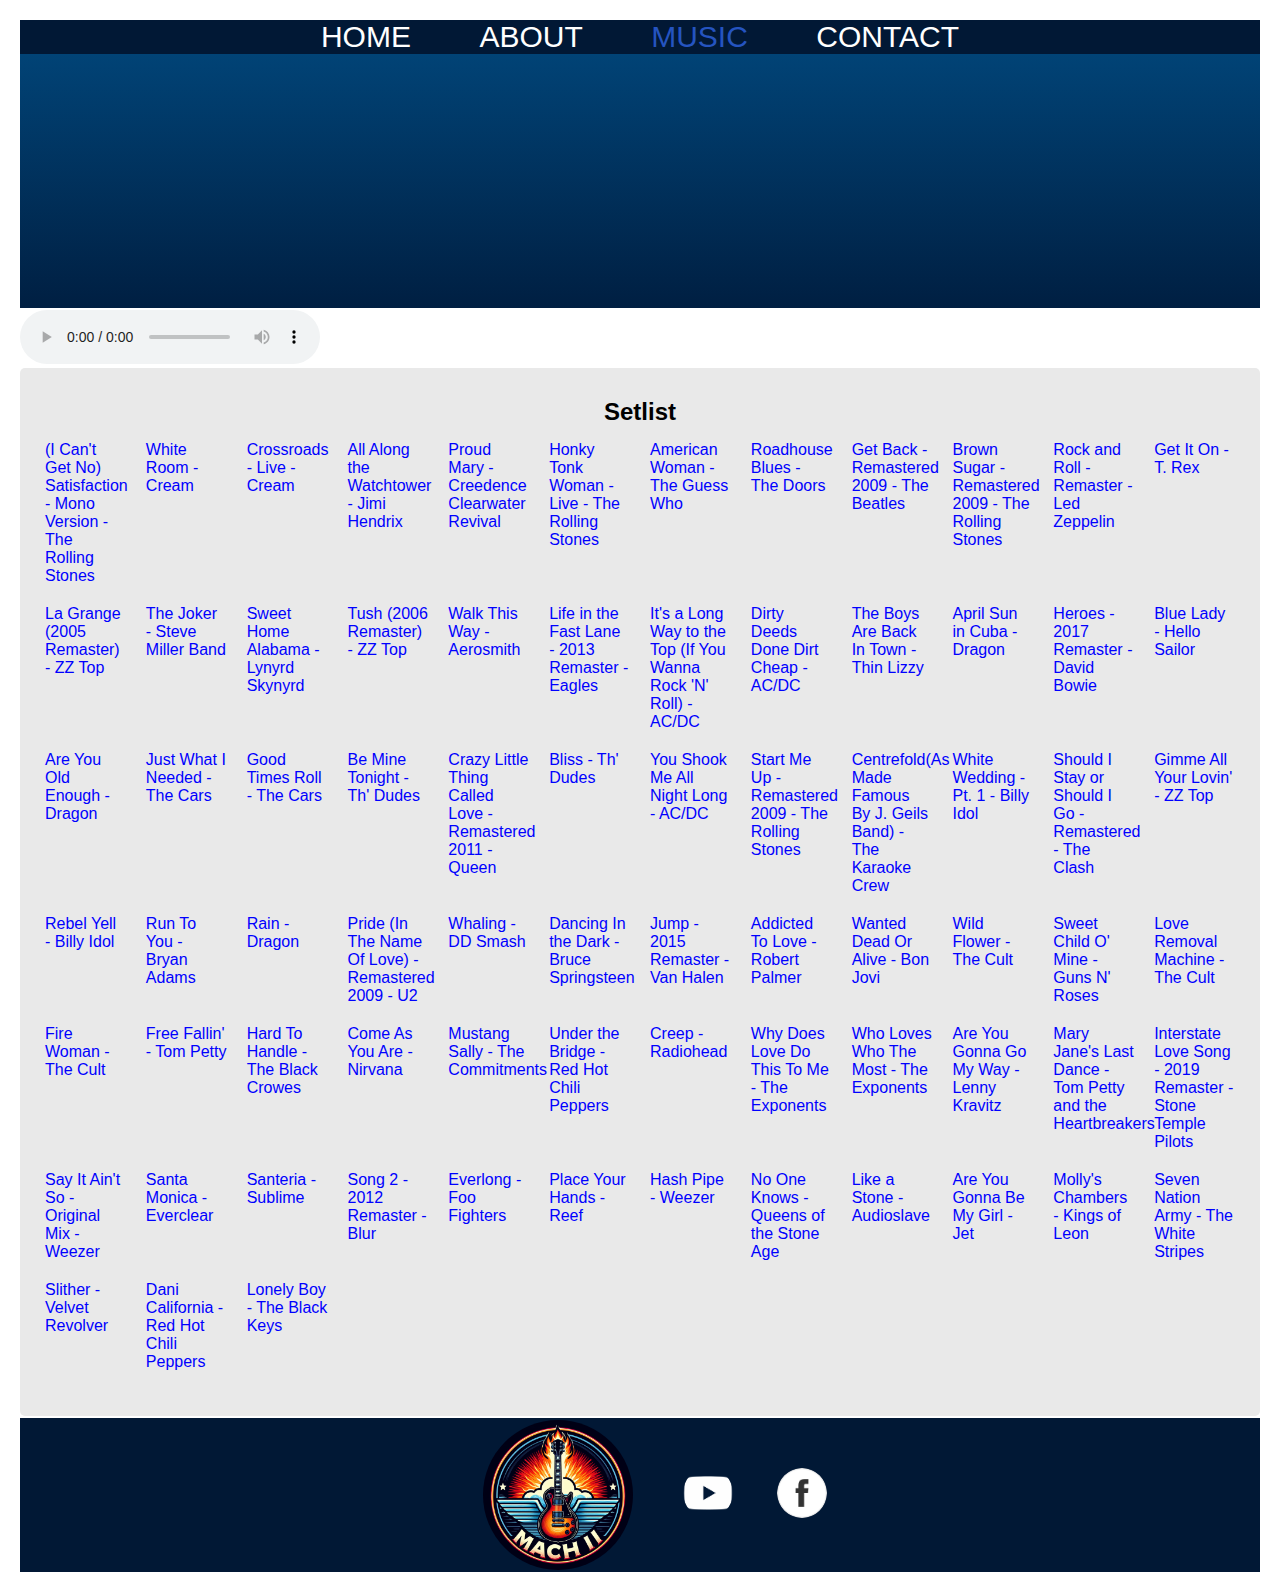
==== music.html @ 352da898 "debugging" ====
<!DOCTYPE html>
<html lang="en">
  <head>
    <meta charset="UTF-8" />
    <meta name="viewport" content="width=device-width, initial-scale=1.0" />
    <title>Mach II</title>
    <style>
      body {
          font-family: Arial, sans-serif;
          padding: 20px;
      }
      .song {
          cursor: pointer;
          color: blue;
          margin-bottom: 10px;
      }
      .song:hover {
          text-decoration: underline;
      }
    </style>
    <link rel="stylesheet" href="styles.css" />
  </head>
  <nav>
    <div class="nav_bar">
      <div class="nav_container">
        <div class="nav_menu">
          <a href="index.html" class="unopen_page">HOME</a>
          <a href="about.html" class="unopen_page">ABOUT</a>
          <a href="music.html" class="open_page">MUSIC</a>
          <a href="contact.html" class="unopen_page">CONTACT</a>
        </div>
      </div>
    </div>
  </nav>
  <div class="videos" align="center">
    <iframe
      src="https://www.youtube.com/embed/hYAy-4UOfIg?si=Ccmmwj1hUGV6ThNp"
      title="YouTube video player"
      frameborder="0"
      allow="accelerometer; autoplay; clipboard-write; encrypted-media; gyroscope; picture-in-picture; web-share"
      referrerpolicy="strict-origin-when-cross-origin"
      allowfullscreen
    ></iframe>
    <iframe      
      src="https://www.youtube.com/embed/3WgkbXxhX9U?si=B4Kxoj29aCiBdDdz"
      title="YouTube video player"
      frameborder="0"
      allow="accelerometer; autoplay; clipboard-write; encrypted-media; gyroscope; picture-in-picture; web-share"
      referrerpolicy="strict-origin-when-cross-origin"
      allowfullscreen
    ></iframe>
  </div>
  <div class="line"></div>  
  <audio id="audioPlayer" controls></audio>
  <div class="setlist_box">          
    <h2 align="center">Setlist</h2>            
    <ul id="song-list" class="setlist">

      
    </ul>
  </div>
  <script>
          
        // Function to load CSV data from the server
        async function loadSongs() {
            try {
                // Fetch the CSV file from the server
                const response = await fetch('/data/songs.csv');
                const csvData = await response.text();

                // Process the CSV data and extract songs
                const songs = parseCSV(csvData);

                // Display the songs in HTML
                displaySongs(songs);
            } catch (error) {
                console.error('Error loading the song list:', error);
            }
        }

        // Function to parse CSV data
        function parseCSV(data) {
            const lines = data.split('\n');
            const songs = [];

            // Skip the first line (header) and process each subsequent line
            for (let i = 1; i < lines.length; i++) {
                const line = lines[i].trim();
                if (line) {
                    const [song, artist] = line.split(',');
                    songs.push({ song: song.trim(), artist: artist.trim() });
                }
            }

            return songs;
        }

        // Function to display songs in HTML
        function displaySongs(songs) {
            const songListElement = document.getElementById('song-list');            
            //songListElement.innerHTML = '';  // Clear any existing content            

            //<div class="song" data-name="Blinding Lights" data-artist="The Weeknd">Blinding Lights - The Weeknd</div>

            songs.forEach(({ song, artist }) => {                
                const songElement = document.createElement('p');                                                                
                songElement.textContent = `${song} - ${artist}`;
                songElement.classList.add('song');
                songElement.setAttribute('data-name', song);
                songElement.addEventListener('click', () => {
                    alert(`Playing preview of ${song} by ${artist}`);
                });
                
                songListElement.appendChild(songElement);
            });
        }

        // Load the songs when the page loads
        window.onload = loadSongs; 

      // directly play a song
      document.getElementById('playSong').addEventListener('click', function() {
          const songName = document.getElementById('songName').value;
          alert('searching for ' + songName);
          fetch(`https://spotifyintegrationmach2.azurewebsites.net/api/spotifyintegration?code=DyVZ8ue18beuku5Loss3S-CSEjrzhvAM4O-LSHTZV7o2AzFuA5aXAQ%3D%3D&song_name=${encodeURIComponent(songName)}`)
              .then(response => response.text())
              .then(data => {
                  if (data.startsWith('Preview URL: ')) {
                      const previewUrl = data.split('Preview URL: ')[1];
                      const audioPlayer = document.getElementById('audioPlayer');
                      audioPlayer.src = previewUrl;
                      audioPlayer.play();
                  } else {
                      alert(data);  // Show any errors (e.g., song not found)
                  }
              })
              .catch(error => {
                  console.error('Error fetching the song preview:', error);
              });
      });

    // Function to search for a track by name and artist using Spotify API
    async function searchTrack(songName, artistName) {

            alert('searching for ' + songName);
            fetch(`https://spotifyintegrationmach2.azurewebsites.net/api/spotifyintegration?code=DyVZ8ue18beuku5Loss3S-CSEjrzhvAM4O-LSHTZV7o2AzFuA5aXAQ%3D%3D&song_name=${encodeURIComponent(songName)}`)
              .then(response => response.text())
              .then(data => {
                  if (data.startsWith('Preview URL: ')) {
                    const previewUrl = data.split('Preview URL: ')[1];
                      const audioPlayer = document.getElementById('audioPlayer');
                      alert('playing ' + songName);
                      audioPlayer.src = previewUrl;
                      audioPlayer.play();   
                  } else {
                      alert(data);  // Show any errors (e.g., song not found)
                  }
              })
              .catch(error => {
                  console.error('Error fetching the song preview:', error);
              });
            return null;  // No preview found
        }

        // Function to play the preview
        async function playPreview(songName, artistName) {
            searchTrack(songName, artistName);
        }

        // Add click event listeners to all songs        
        document.querySelectorAll('.song').forEach(songElement => {            
            songElement.addEventListener('click', async (e) => {
                const songName = songElement.getAttribute('data-name');
                const artistName = songElement.getAttribute('data-artist');              

                //if (!token) {
                //    await getSpotifyToken();  // Get the token if not already obtained
                //}

                playPreview(songName, artistName);
            });
        });    
  </script>

  <div class="line"></div>
  <!-- Footer -->
  <div class="footer">
    <div class="footer_content">
      <img src="images/01.jpg" alt="Mach II Logo" id="footer_logo" />
      <div class="social_media">
        <a href="https://www.youtube.com/@Mach2Band/featured" target="_blank"
          ><img src="images/yt-logo.png" alt="youtube logo" id="social-media"
        /></a>
        <a href="https://www.facebook.com/mach2band.nz" target="_blank"
          ><img src="images/fb-logo.png" alt="facebook logo" id="social-media"
        /></a>
      </div>
    </div>
  </div>
</html>
---- styles.css ----
* {
    margin: 0;
}

/* Nav */

.nav_bar {
    background-color: #011835;
}

.nav_container {
    text-align: center;
    padding: 0px;
}

.nav_menu {
    word-spacing: 5vw;
}

.nav_menu a {
    font-size: 30px;
    font-family: 'Gill Sans', 'Gill Sans MT', Calibri, 'Trebuchet MS', sans-serif;
    text-decoration: none;
}

nav{
    overflow: auto;
}

.unopen_page {
    color: #fff;
}

.open_page {
    color: #2554c0;
}

.unopen_page:hover {
    color: #0c89e6;
    transition: 0.2s ease;
}

.contact {
    background-color: #011835;
    border: solid #fff 2px;
    color: #fff;
    transition: 0.3s ease;
    padding: 0px 5px;
    border-radius: 2px;
}

.contact:hover {
    background-color: #fff;
    color: #011835;
}

/* Hero */

.main {
    background-image: url(images/IMG09.jpg); 
    background-position: top; 
    background-size: contain;
    background-repeat: no-repeat;
    background-attachment: fixed;
    padding-top: 15px;
}

.fade {
    background: linear-gradient(180deg, rgba(0,0,0,0), #011835);
    height: 40vh;
}

.main_text {
    background-color: #011835;
    padding: 20px
}

.main_text p {
    color: #fff;
    font-family:'Segoe UI', Tahoma, Geneva, Verdana, sans-serif;
    font-size: 1.5rem;
    padding: 15px;
    text-shadow: 3px 3px 2px rgba(0,0,0,0.5);
}

/* Contact Page */

.contact_page {
    background-color: #bed1ff;
    padding: 8px;
}

.contact_details {
    background-color: #fff;
    border-radius: 3px;
    padding: 125px;
    display: flex;
    justify-content: center;
    background-repeat: no-repeat;
}

.contact_details p {
    color: #011835;
    font-family: Verdana, Geneva, Tahoma, sans-serif;
    font-size: 1.3rem;
    padding: 5px;
}

.contact_details a {
    color: #011835;
    font-family: Verdana, Geneva, Tahoma, sans-serif;
    font-size: 1.3rem;
    padding: 5px;
}

.bold-text {
    font-weight: bold;
}

/* About CSS */

.summary {
    background-image: url('images/Banner9.png');
    background-size: cover;
    background-position: top;
    color: #ffffff;
    font-family: 'Segoe UI', Tahoma, Geneva, Verdana, sans-serif;
    text-shadow: 2px 2px 2px rgba(0,0,0,0.7);
    padding: 75px;
}

.text_container {
    background-color: rgba(9, 20, 48, 0.8);
    border-radius: 8px;
    padding: 25px;
}

.text_container h1 {
    padding: 5px;
}

.text_container p {
    padding: 5px;
}

.profiles {
    background-color: #011835;
    padding: 10px;
    font-family: system-ui, -apple-system, BlinkMacSystemFont, 'Segoe UI', Roboto, Oxygen, Ubuntu, Cantarell, 'Open Sans', 'Helvetica Neue', sans-serif;
    color: #fff;
    text-shadow: 2px 2px 2px rgba(0,0,0,0.7);        
}

.profiles_list {
    margin: 0; /* Remove default margins */
    padding: 0; /* Remove default padding */
    list-style: none; /* Remove default list styles */
    text-align: center; /* Align list items center horizontally */
}

.profiles_item {
    display: flex;
    align-content: center;
    align-items: center;    
}

.profiles img {
    width: 200px;
    height: 200px;
    object-fit: cover;
    object-position: top;
    border-radius: 25%;
    padding: 20px 0;
    align-items: center; 
    text-align: center; /* Align list items center horizontally */     
}

.profiles div {
    padding: 5px;
    align-items: center;  
    margin-left: auto;
    margin-right: auto;
    display: flex;
    justify-content: center;
    display: flex;
    flex-direction: column;
}

.profiles h1 {
    font-size: 1.8rem;
    padding: 10px 0;
}

.profiles h2 {
    font-size: 2.5rem;    
}

.profiles p {
    font-size: 1.5rem;
    max-width: 600px;
    justify-content: center;
    text-align: center; 
}

/*  Music */

.videos {
    background: linear-gradient(180deg, #014376, #001f42);
    padding: 25px;
}

.videos iframe {
    padding: 25px;
}

.setlist_container {
    background-color: #011835;
    padding: 30px;
}

.setlist_box {
    background: #e9e9e9;
    padding: 25px 10px;
    font-family: 'Segoe UI', Tahoma, Geneva, Verdana, sans-serif;
    border-radius: 5px;
}

.setlist_box h2, .setlist_box p {
    padding: 5px 10px;
}

.setlist {
    display: grid;
    padding: 5px;
    grid-template-columns: repeat(auto-fit, minmax(100px, 1fr));
}


/* Footer */

.line {
    height: 2px;
    background-color: #fff;
}

.footer {
    background-color: #011835;
}

.footer_content {
    padding-left: 80px;
    display: flex;
    align-items: center;
    justify-content: center;
}

#footer_logo {
    max-width: 150px;
    max-height: 150px;
    border-radius: 100px;
}

.social_media {
    align-items: center;
    padding: 30px;
}

#social-media {
    max-width: 50px;
    max-height: 50px;
    border-radius: 100px;
    padding: 20px;
}

.extension_container {
    position: relative;
    overflow: hidden;
}

.extension {
    background-color: #011835;
    height: 28vh;
    overflow: hidden;
}

@media screen and (max-width: 620px) {

    /* Nav */

    .nav_menu a {
        font-size: 18px;
    }

    .contact {
        padding: 0px 3px;
    }

    /* Main */

    .main_text p {
        font-size: 1rem;
    }

    /* Contact Page */

    
    .contact_details {
        display: block;
        padding: 50px;
    }

    .contact_details p {
        font-size: 1.2rem;
    }

    .extension {
        height: 0;
    }

    /* About */

    .summary {
        background-position: 550px;
        padding: 50px;
    }

}

@media screen and (max-width: 300px) {

    /* Nav */

    .nav_menu a {
        font-size: 14px;
    }

    .contact_details p {
        font-size: 1rem;
    }

}
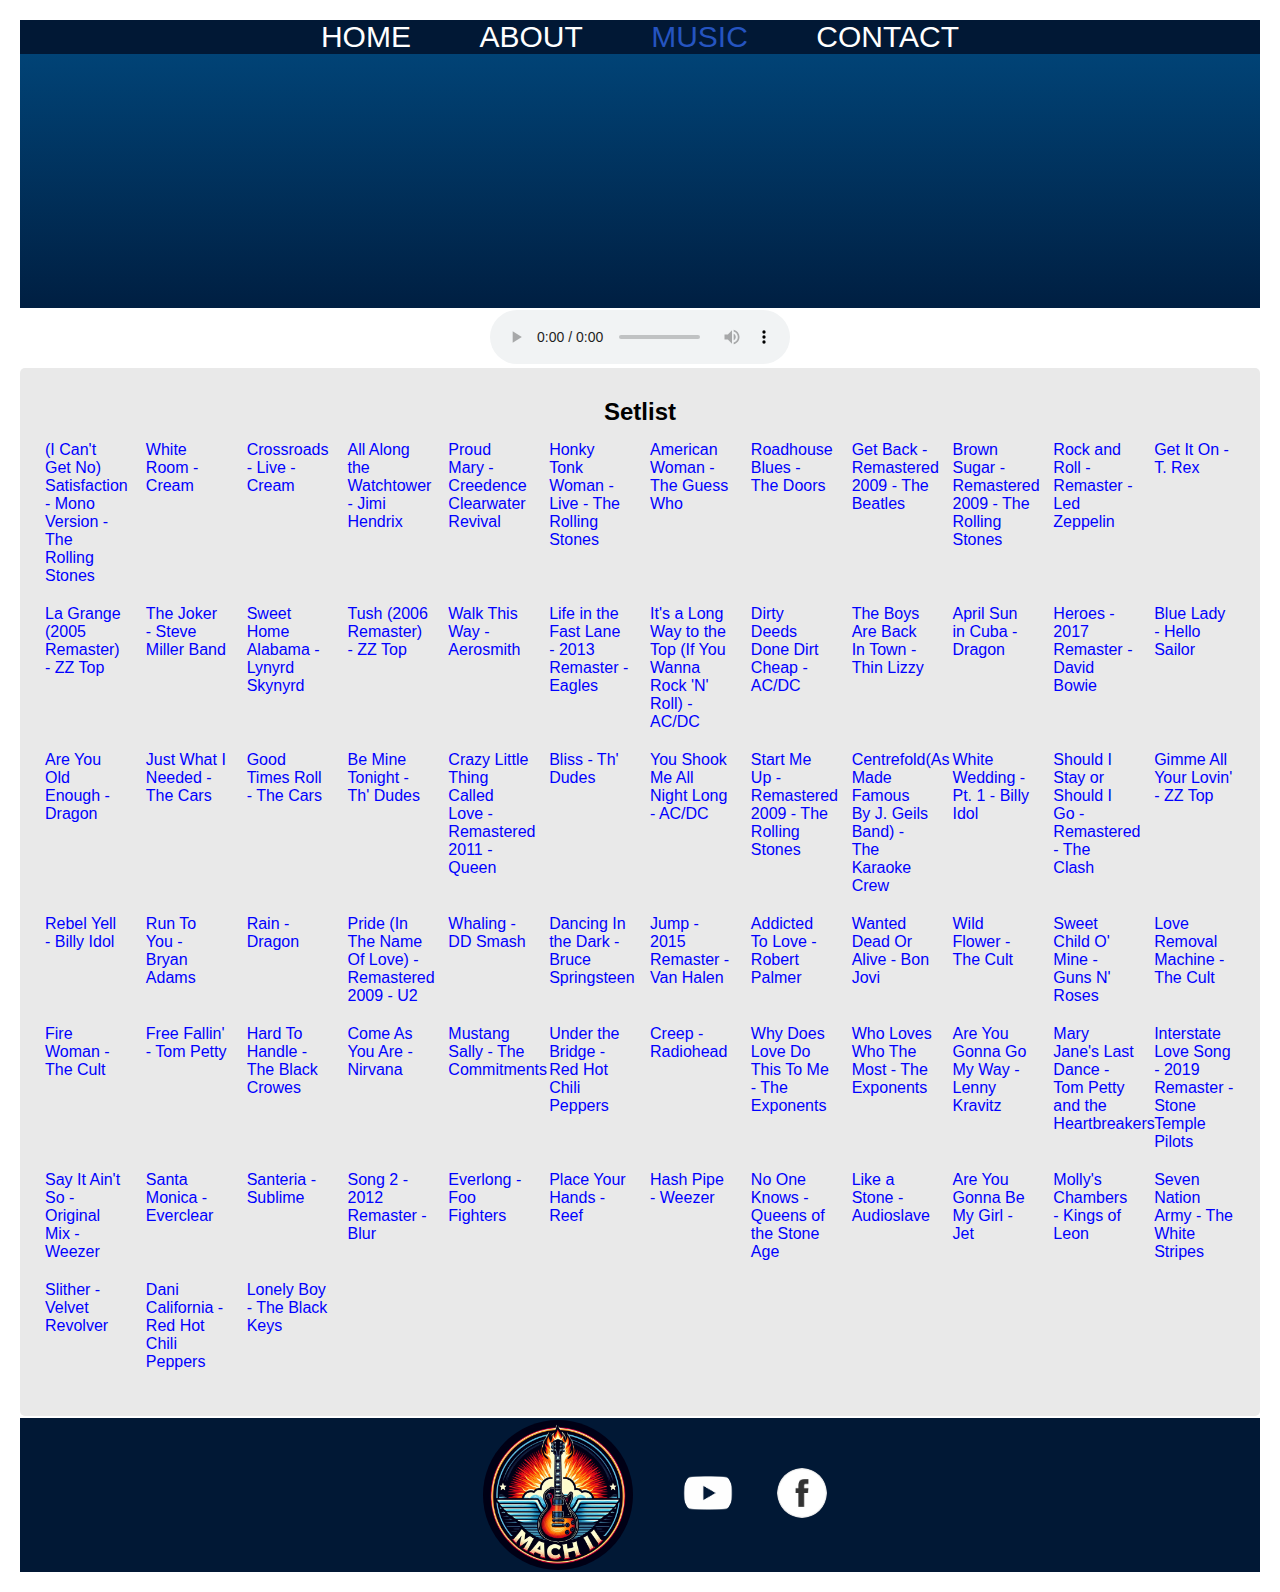
==== commit 4ef2fd23: "minor html changes" ====
--- a/music.html
+++ b/music.html
@@ -51,7 +51,9 @@
     ></iframe>
   </div>
   <div class="line"></div>  
-  <audio id="audioPlayer" controls></audio>
+  <center>
+    <audio id="audioPlayer" controls></audio>
+  </center>
   <div class="setlist_box">          
     <h2 align="center">Setlist</h2>            
     <ul id="song-list" class="setlist">
@@ -108,7 +110,8 @@
                 songElement.classList.add('song');
                 songElement.setAttribute('data-name', song);
                 songElement.addEventListener('click', () => {
-                    alert(`Playing preview of ${song} by ${artist}`);
+                    //alert(`Playing preview of ${song} by ${artist}`);
+                    playPreview(song, "artist");
                 });
                 
                 songListElement.appendChild(songElement);
@@ -121,7 +124,7 @@
       // directly play a song
       document.getElementById('playSong').addEventListener('click', function() {
           const songName = document.getElementById('songName').value;
-          alert('searching for ' + songName);
+          //alert('searching for ' + songName);
           fetch(`https://spotifyintegrationmach2.azurewebsites.net/api/spotifyintegration?code=DyVZ8ue18beuku5Loss3S-CSEjrzhvAM4O-LSHTZV7o2AzFuA5aXAQ%3D%3D&song_name=${encodeURIComponent(songName)}`)
               .then(response => response.text())
               .then(data => {
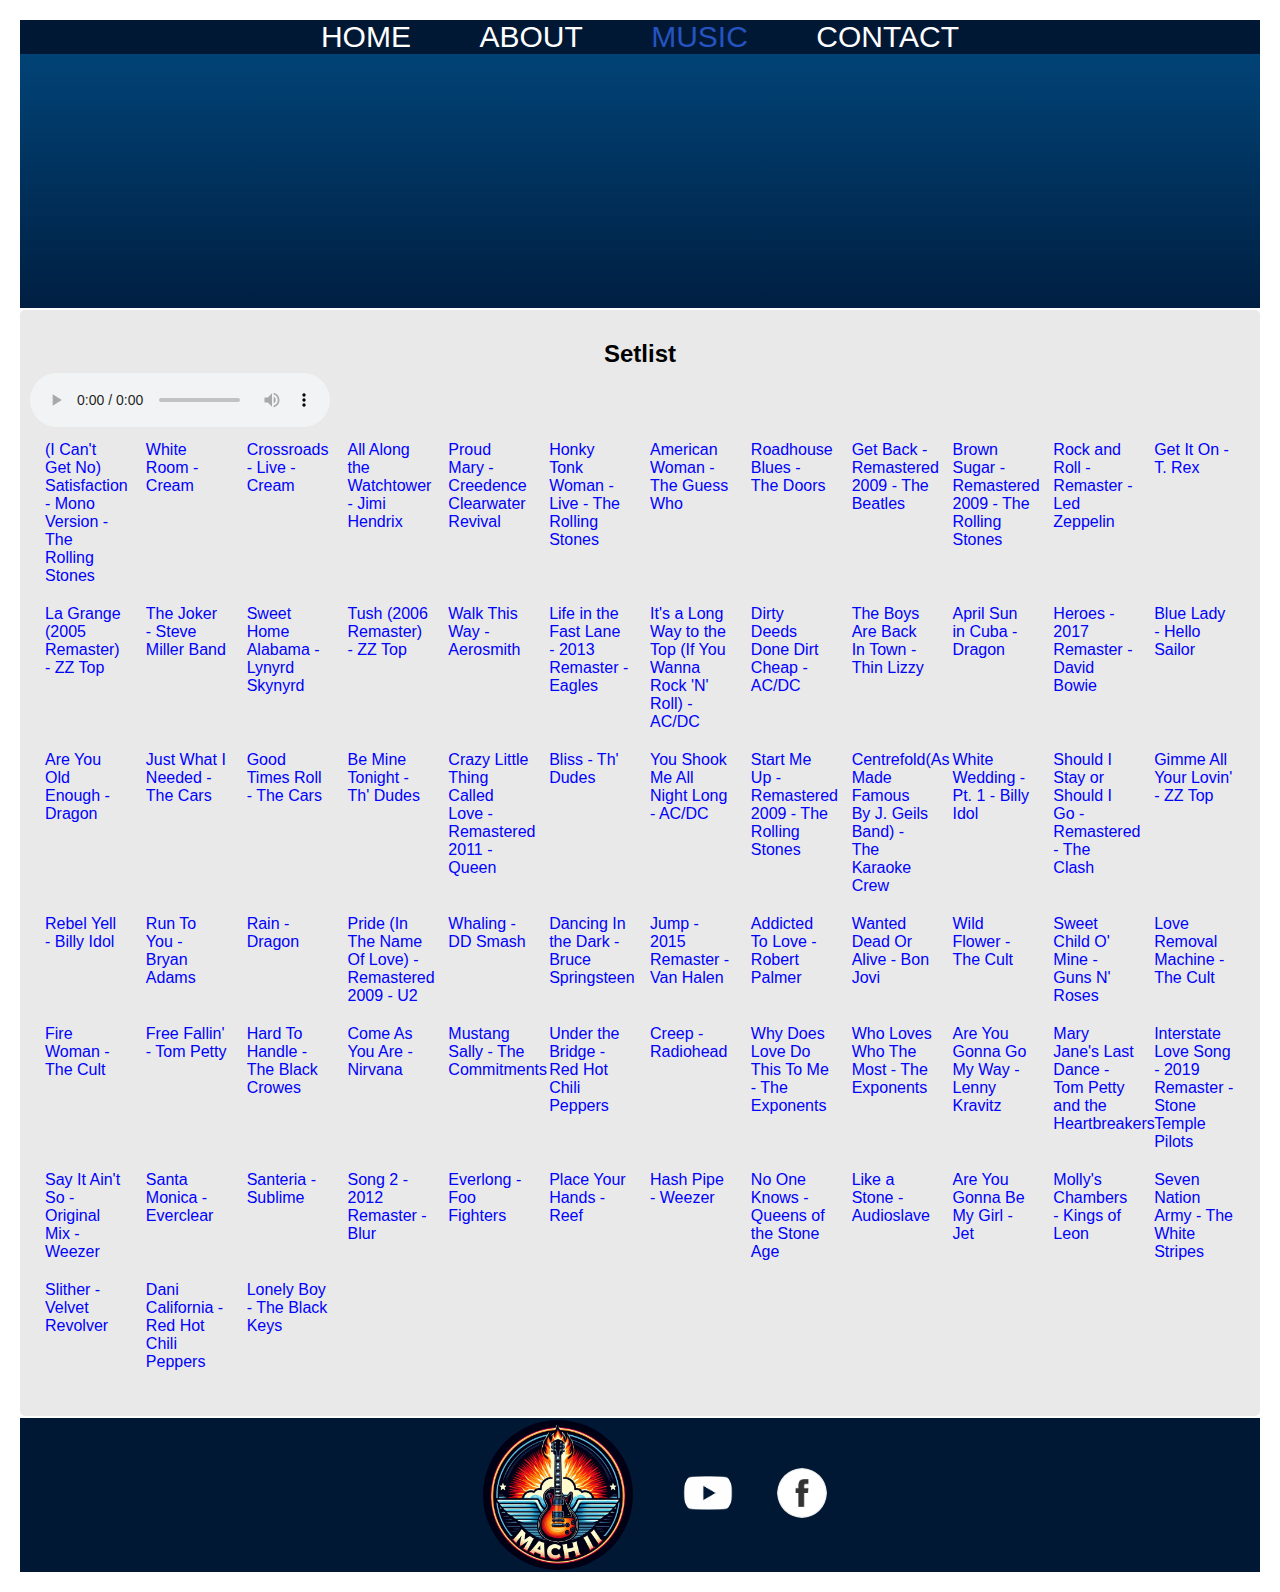
==== commit d3f1e467: "html changes" ====
--- a/music.html
+++ b/music.html
@@ -50,12 +50,10 @@
       allowfullscreen
     ></iframe>
   </div>
-  <div class="line"></div>  
-  <center>
-    <audio id="audioPlayer" controls></audio>
-  </center>
-  <div class="setlist_box">          
+  <div class="line"></div>    
+  <div class="setlist_box">              
     <h2 align="center">Setlist</h2>            
+    <center></center><audio id="audioPlayer" controls></audio></center>
     <ul id="song-list" class="setlist">
 
       
@@ -145,14 +143,14 @@
     // Function to search for a track by name and artist using Spotify API
     async function searchTrack(songName, artistName) {
 
-            alert('searching for ' + songName);
+            //alert('searching for ' + songName);
             fetch(`https://spotifyintegrationmach2.azurewebsites.net/api/spotifyintegration?code=DyVZ8ue18beuku5Loss3S-CSEjrzhvAM4O-LSHTZV7o2AzFuA5aXAQ%3D%3D&song_name=${encodeURIComponent(songName)}`)
               .then(response => response.text())
               .then(data => {
                   if (data.startsWith('Preview URL: ')) {
                     const previewUrl = data.split('Preview URL: ')[1];
                       const audioPlayer = document.getElementById('audioPlayer');
-                      alert('playing ' + songName);
+                      //alert('playing ' + songName);
                       audioPlayer.src = previewUrl;
                       audioPlayer.play();   
                   } else {
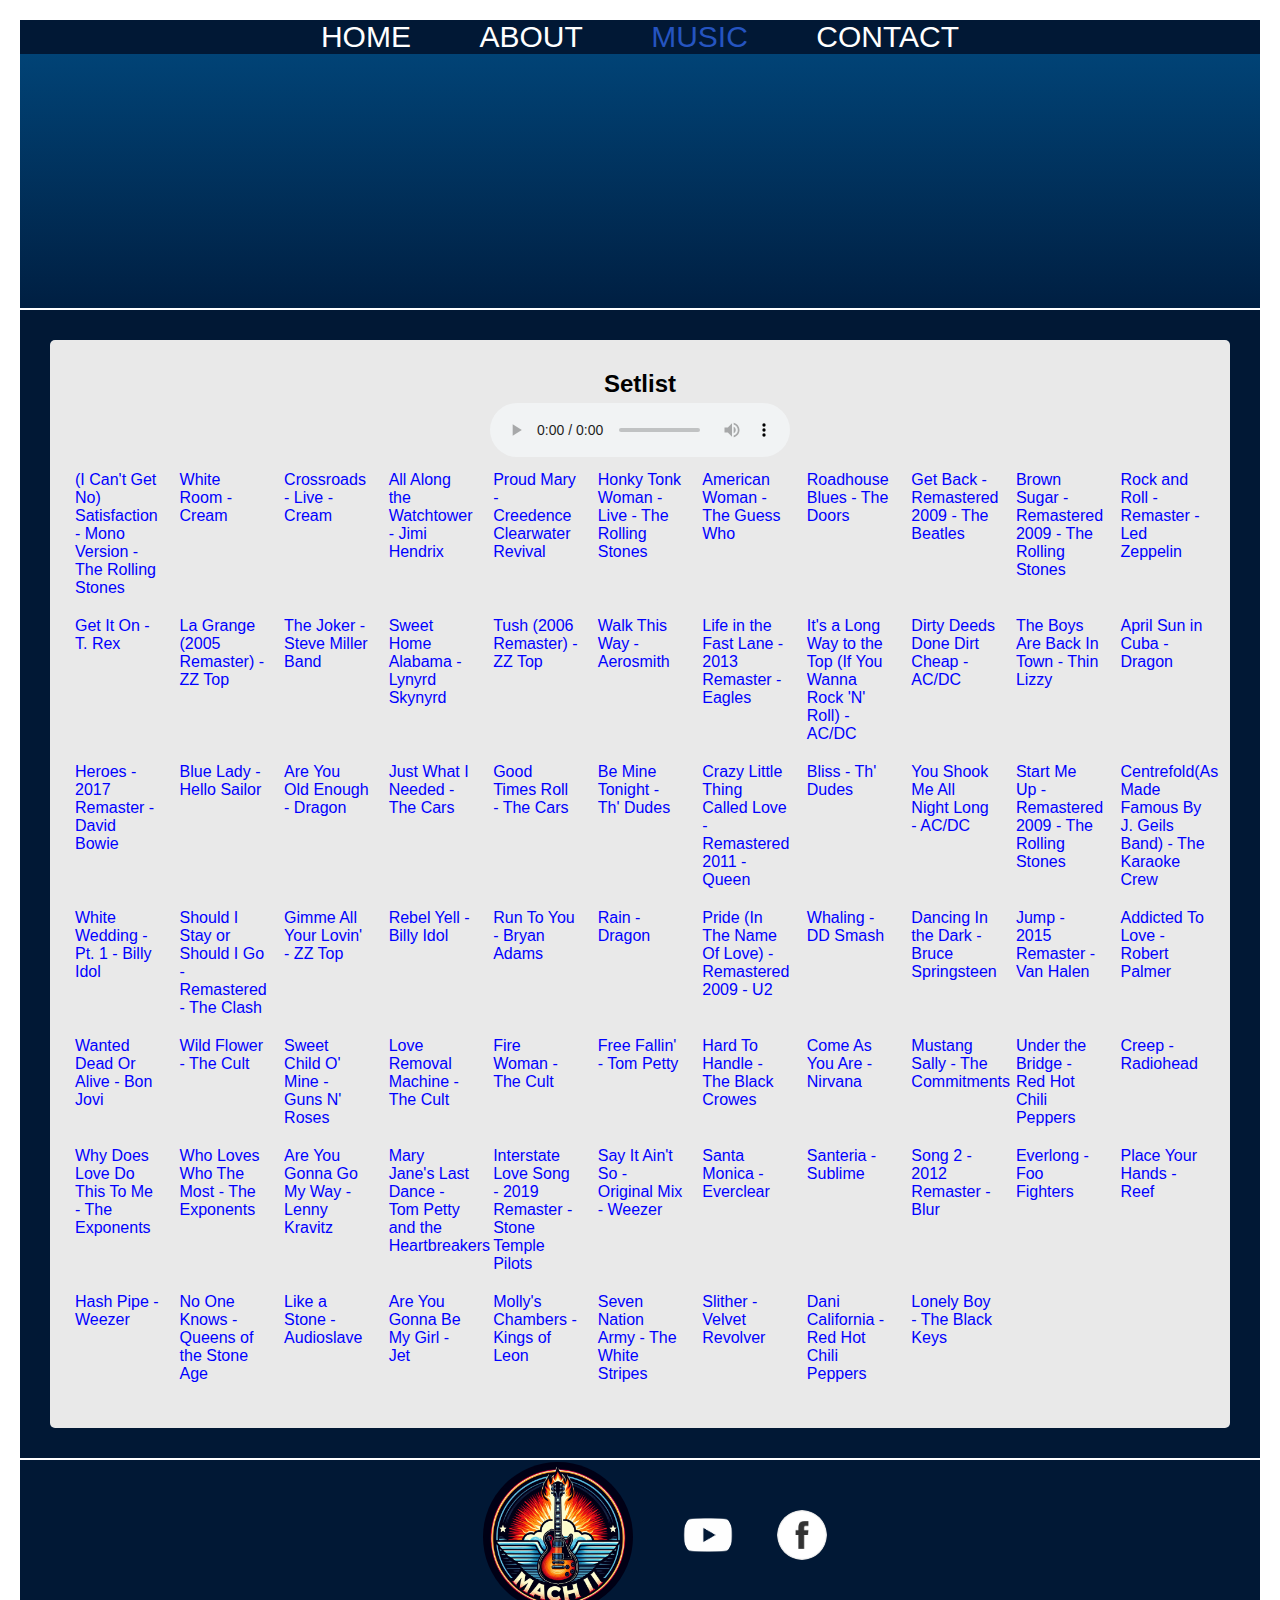
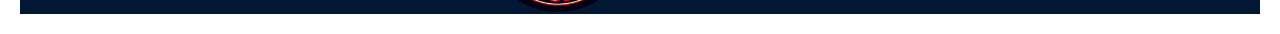
==== commit f0207453: "fixed css" ====
--- a/music.html
+++ b/music.html
@@ -51,13 +51,13 @@
     ></iframe>
   </div>
   <div class="line"></div>    
-  <div class="setlist_box">              
-    <h2 align="center">Setlist</h2>            
-    <center></center><audio id="audioPlayer" controls></audio></center>
-    <ul id="song-list" class="setlist">
-
-      
-    </ul>
+  <div class="setlist_container">
+    <div class="setlist_box">              
+      <h2 align="center">Setlist</h2>            
+      <center><audio id="audioPlayer" controls></audio></center>
+      <ul id="song-list" class="setlist">
+      </ul>
+    </div>
   </div>
   <script>
           
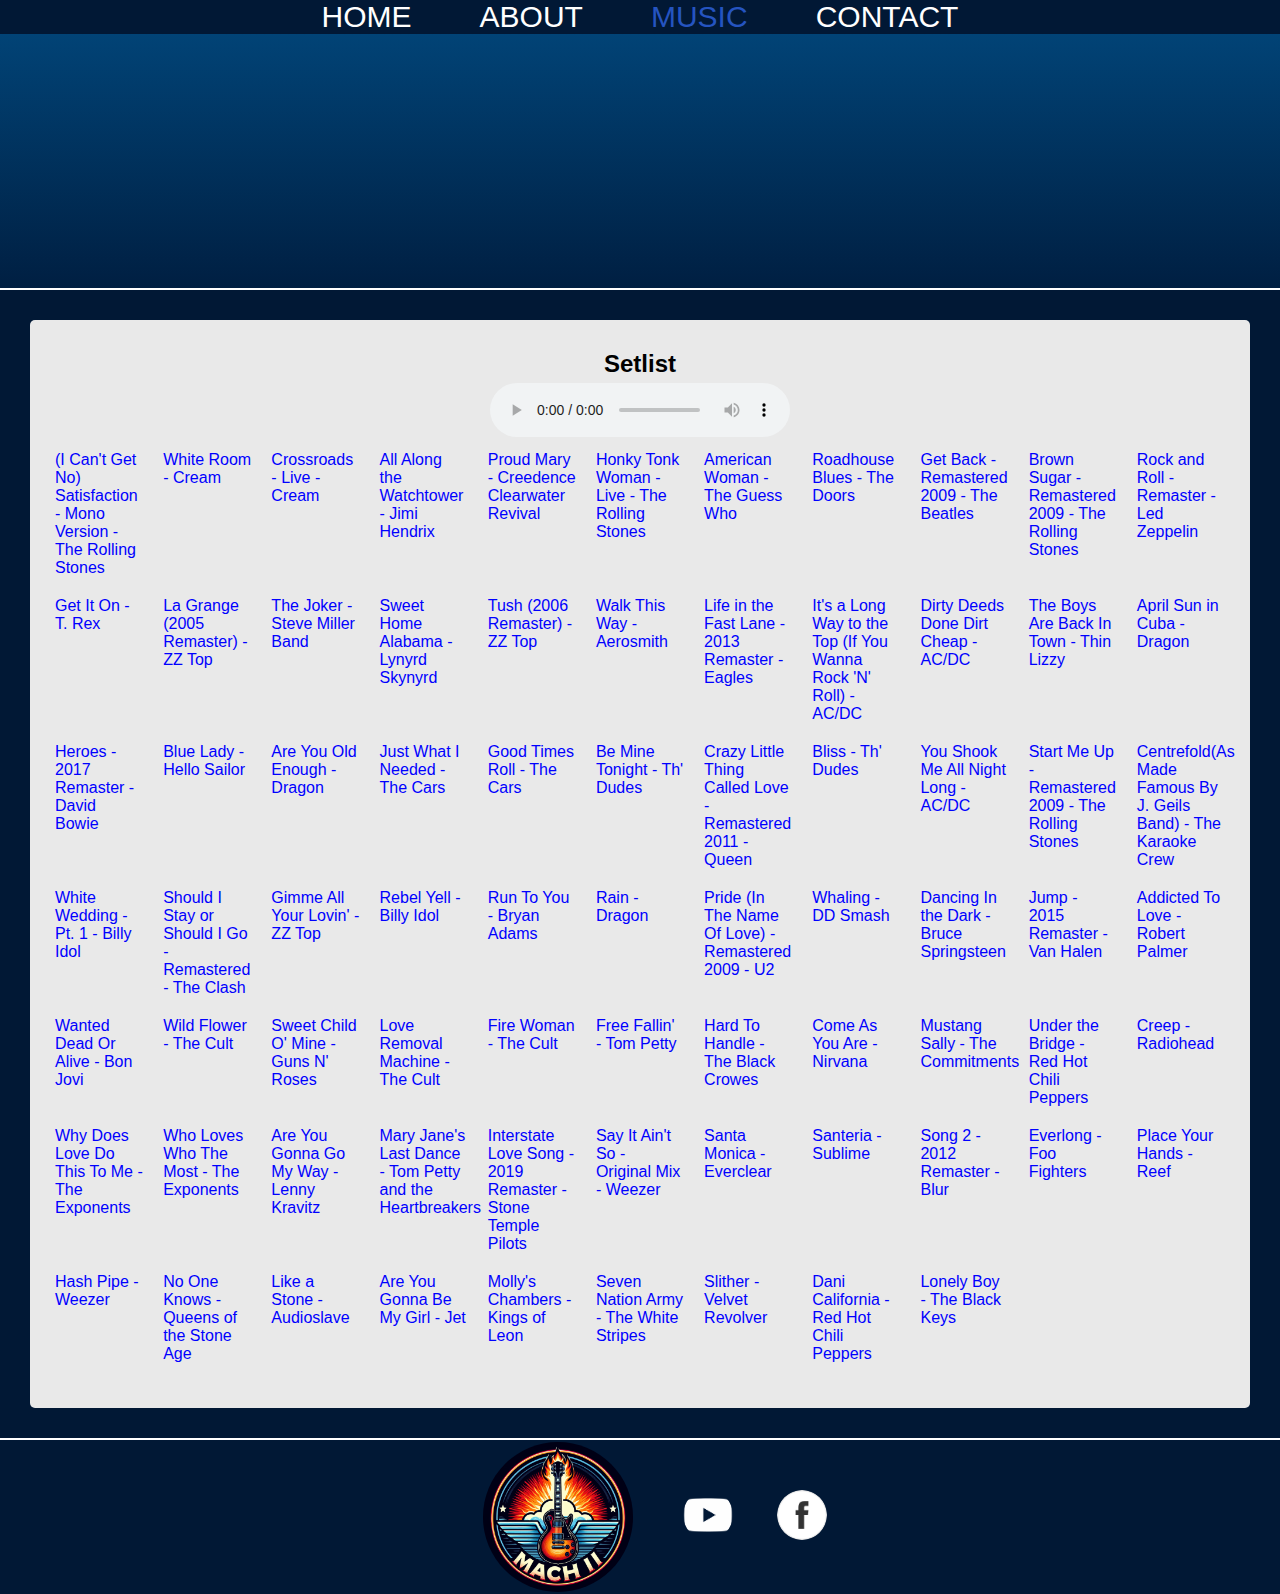
==== commit c56ad376: "style changes" ====
--- a/music.html
+++ b/music.html
@@ -4,11 +4,7 @@
     <meta charset="UTF-8" />
     <meta name="viewport" content="width=device-width, initial-scale=1.0" />
     <title>Mach II</title>
-    <style>
-      body {
-          font-family: Arial, sans-serif;
-          padding: 20px;
-      }
+    <style>      
       .song {
           cursor: pointer;
           color: blue;
